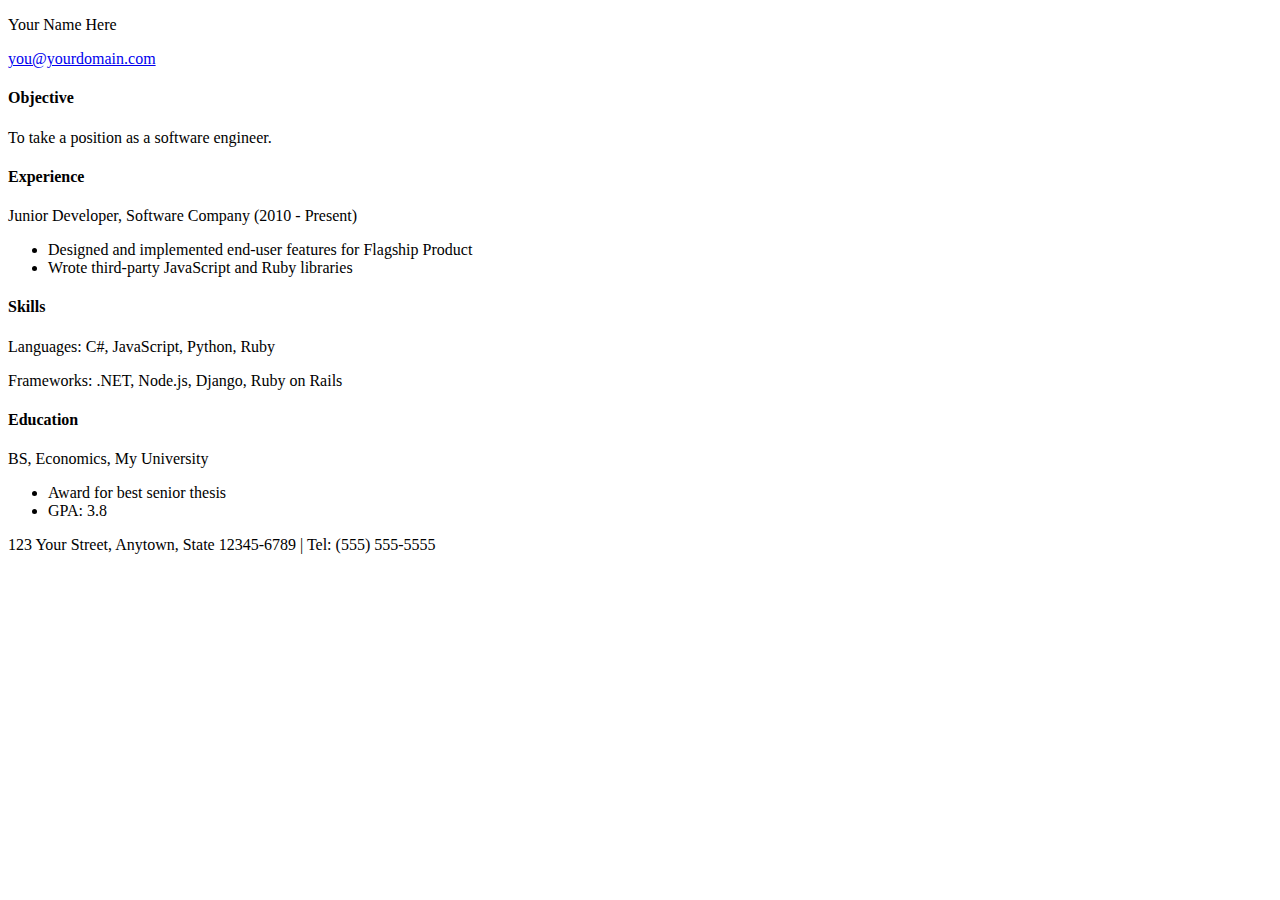
==== projects/index.html @ d146f9c4 "Synchronized build" ====
<!DOCTYPE html>
<html>
	<head>
		<link type="text/css" rel="stylesheet" href="static/style.css"/>
		<title></title>
	</head>
	<body>
		<div id="header">
			<p id="name">Your Name Here</p>
			<a href="mailto:you@yourdomain.com"><p id="email">you@yourdomain.com</p></a>
		</div>
		<div class="left"></div>
		<div class="right">
			<h4>Objective</h4>
			<p>To take a position as a software engineer.</p>
			<h4>Experience</h4>
			<p>Junior Developer, Software Company (2010 - Present)</p>
			<ul>
				<li>Designed and implemented end-user features for Flagship Product</li>
				<li>Wrote third-party JavaScript and Ruby libraries</li>
			</ul>
			<h4>Skills</h4>
			<p>Languages: C#, JavaScript, Python, Ruby</p>
			<p>Frameworks: .NET, Node.js, Django, Ruby on Rails</p>
			<h4>Education</h4>
			<p>BS, Economics, My University</p>
			<ul>
				<li>Award for best senior thesis</li>
				<li>GPA: 3.8</li>
			</ul>
		</div>
		<div id="footer">
			<p>123 Your Street, Anytown, State 12345-6789 | Tel: (555) 555-5555</p>
		</div>
	</body>
</html>
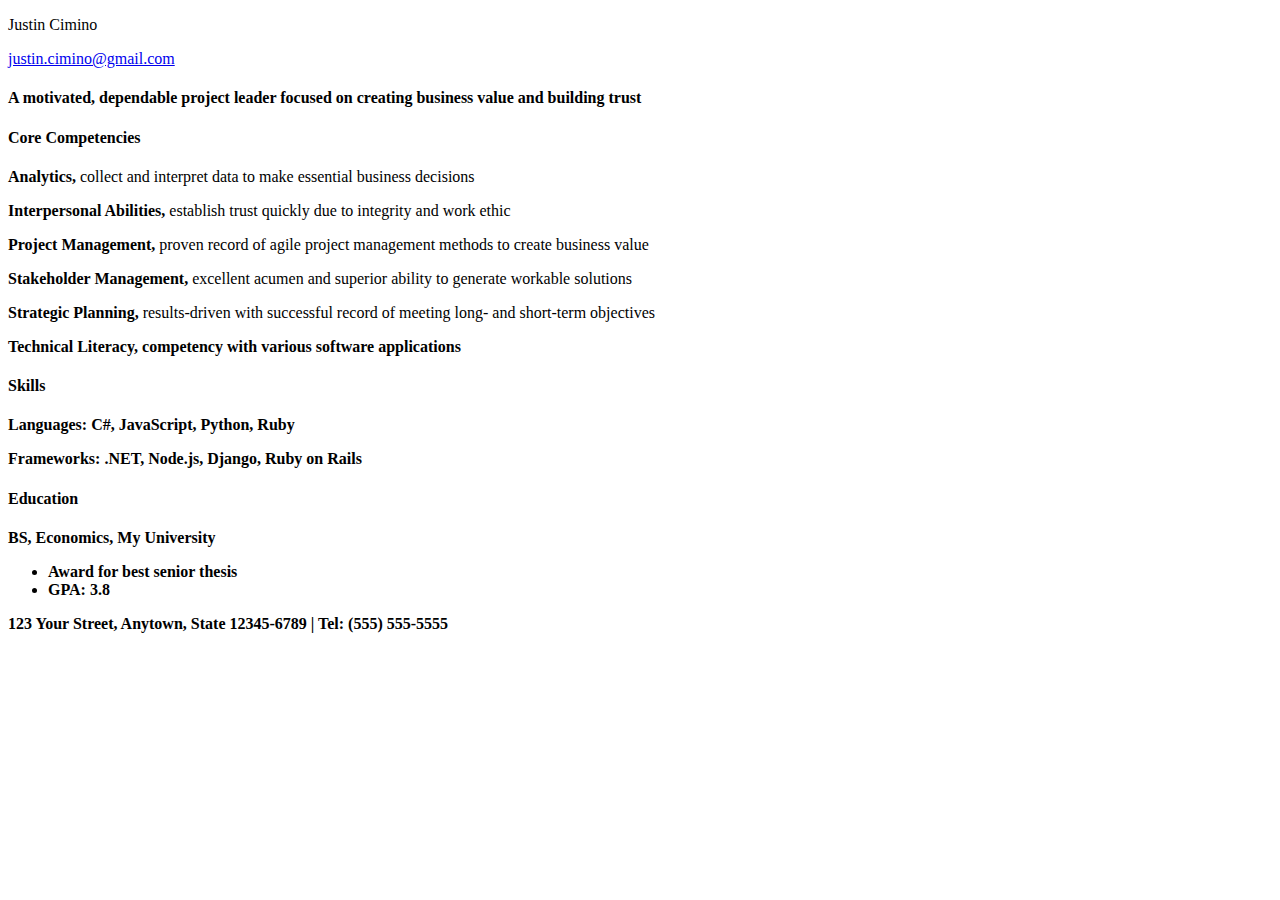
==== commit 7a38cb51: "Updating resume" ====
--- a/projects/index.html
+++ b/projects/index.html
@@ -6,19 +6,19 @@
 	</head>
 	<body>
 		<div id="header">
-			<p id="name">Your Name Here</p>
-			<a href="mailto:you@yourdomain.com"><p id="email">you@yourdomain.com</p></a>
+			<p id="name">Justin Cimino</p>
+			<a href="mailto:justin.cimino@gmail.com"><p id="email">justin.cimino@gmail.com</p></a>
 		</div>
 		<div class="left"></div>
 		<div class="right">
-			<h4>Objective</h4>
-			<p>To take a position as a software engineer.</p>
-			<h4>Experience</h4>
-			<p>Junior Developer, Software Company (2010 - Present)</p>
-			<ul>
-				<li>Designed and implemented end-user features for Flagship Product</li>
-				<li>Wrote third-party JavaScript and Ruby libraries</li>
-			</ul>
+			<h4>A motivated, dependable project leader focused on creating business value and building trust</h4>
+			<h4>Core Competencies</h4>
+			<p><b>Analytics,</b> collect and interpret data to make essential business decisions</p>
+			<p><b>Interpersonal Abilities,</b> establish trust quickly due to integrity and work ethic</p>
+			<p><b>Project Management,</b> proven record of agile project management methods to create business value</p>
+			<p><b>Stakeholder Management,</b> excellent acumen and superior ability to generate workable solutions</p>
+			<p><b>Strategic Planning,</b> results-driven with successful record of meeting long- and short-term objectives</p>
+			<p><b>Technical Literacy,<b/> competency with various software applications</p>
 			<h4>Skills</h4>
 			<p>Languages: C#, JavaScript, Python, Ruby</p>
 			<p>Frameworks: .NET, Node.js, Django, Ruby on Rails</p>
